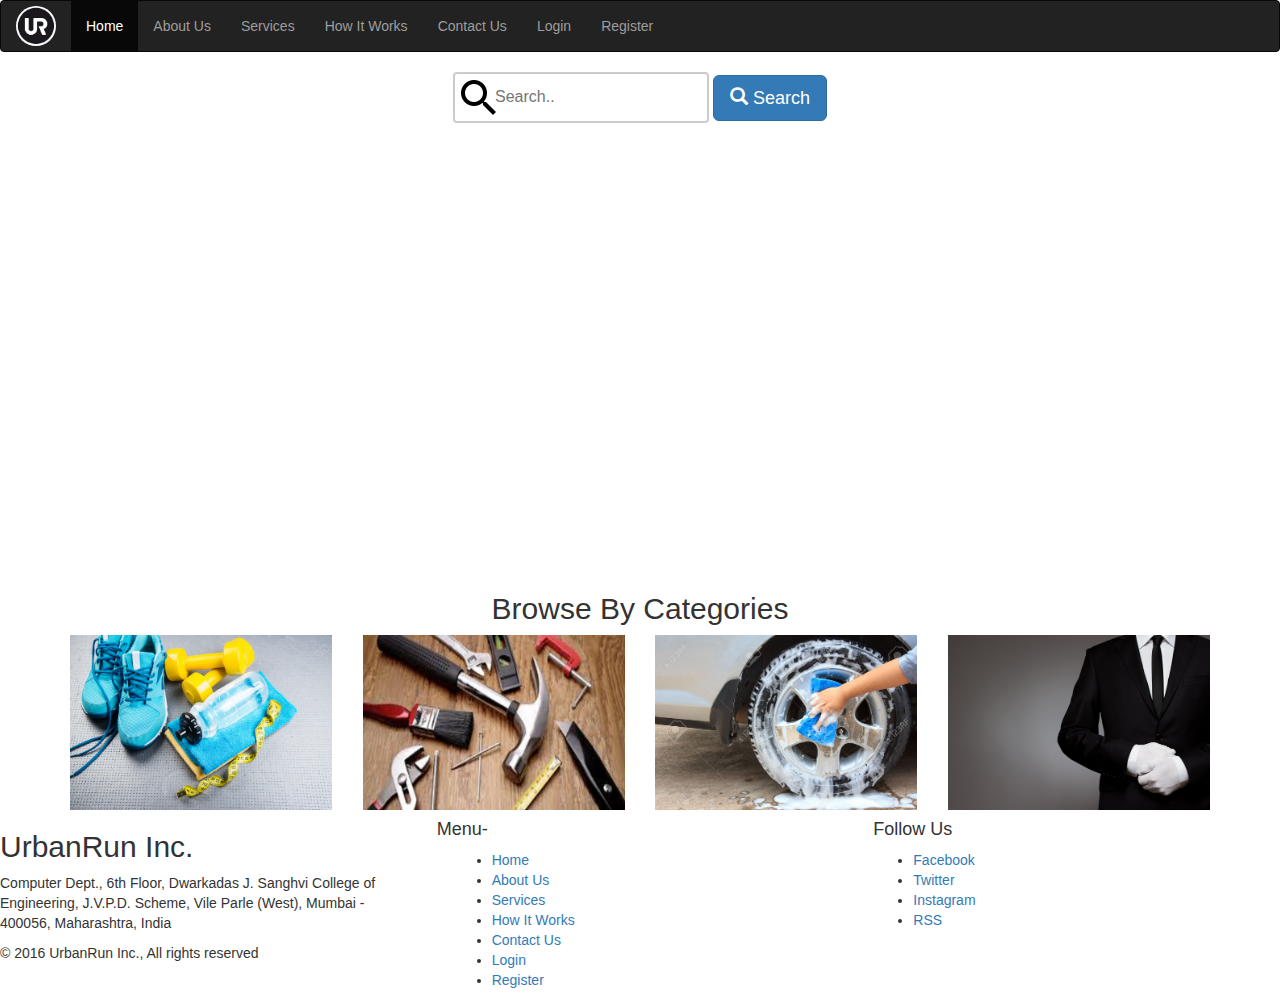
==== index.html @ 799ac00d "Basic Front End" ====
<!DOCTYPE html>
<html>
<head>
	<title>Home</title>
	<meta charset="utf-8">
  <meta name="viewport" content="width=device-width, initial-scale=1">
  <link rel="stylesheet" href="http://maxcdn.bootstrapcdn.com/bootstrap/3.3.7/css/bootstrap.min.css">
  <script src="https://ajax.googleapis.com/ajax/libs/jquery/1.12.4/jquery.min.js"></script>
  <script src="http://maxcdn.bootstrapcdn.com/bootstrap/3.3.7/js/bootstrap.min.js"></script>
  <link rel ="stylesheet" href="toolbar.css">
  <link rel ="stylesheet" href="home.css">
	<link rel="stylesheet" type="text/css" href="footer.css">


</head>
<body>
	<nav class="navbar navbar-inverse">
    <div class="container-fluid">
      <div class="navbar-header">
        <a class="navbar-brand" href="index.html"><img src="logo.png" class="logo"></a>
      </div>
      <ul class="nav navbar-nav">
        <li class='active'><a href="index.html">Home</a></li>
        <li><a href="about.html">About Us</a></li></li>
        <li><a href="services.html">Services</a></li>
        <li><a href="howit.html">How It Works</a></li>
        <li><a href="contact.html">Contact Us</a></li>
        <li><a href="login.html">Login</a></li>
        <li><a href="register.html">Register</a></li>
      </ul>
    </div>
  </nav>
  <div class="mainpicclass img-responsive">
      <input type="text"  name="search" placeholder="Search.."/>
      <button type="button" class="btn btn-primary btn-lg">
      <span class="glyphicon glyphicon-search"></span> Search
    </button>
      
  </div>
  <div class="container">
    <div class="row">
      <h2 style="text-align:center">
        Browse By Categories
      </h2 style="text-align:center">
    </div>
    <div class="row">
      <div class="col-xs-3 floating-box">
        <img src="fitness.png" class="img-responsive">
      </div>
      <div class="col-xs-3 floating-box">
        <img src="repair.jpg" class="img-responsive">
      </div>
      <div class="col-xs-3 floating-box">
        <img src="carwash.jpg" class="img-responsive">
      </div>
      <div class="col-xs-3 floating-box">
        <img src="personalimg.jpg" class="img-responsive">
      </div>
    </div>
  </div>

  <footer class="footer footer-bs">
    <div class="row">
      <div class="col-xs-4">
        <h2>UrbanRun Inc.</h2>
        <p>Computer Dept., 6th Floor, Dwarkadas J. Sanghvi College of Engineering, J.V.P.D. Scheme, Vile Parle (West), Mumbai - 400056, Maharashtra, India</p>
        <p>© 2016 UrbanRun Inc., All rights reserved</p>
      </div>
      <div class="col-xs-4">
      <h4>Menu-</h4>
      <div class="col-xs-6">
        <ul>
        <li><a href="home.html">Home</a></li>
        <li><a href="about.html">About Us</a></li></li>
        <li><a href="services.html">Services</a></li>
        <li><a href="howit.html">How It Works</a></li>
        <li><a href="contact.html">Contact Us</a></li>
        <li><a href="login.html">Login</a></li>
        <li><a href="register.html">Register</a></li>
        </ul>
      </div>
      </div>
      <div class="col-xs-4">
        <h4>Follow Us</h4>
                <ul>
                    <li><a href="#">Facebook</a></li>
                    <li><a href="#">Twitter</a></li>
                    <li><a href="#">Instagram</a></li>
                    <li><a href="#">RSS</a></li>
                </ul>
      </div>
    </div>
    
  </footer>
</body>
</html>
---- toolbar.css ----
.logo{
		width:40px;
		height:40px;
		border-radius: 50%;
		margin-bottom: 10px;
	}
	.navbar-brand{
		padding: 5px 15px;
	}
---- home.css ----
.mainpicclass{
		background-image: url("C:/Users/RushabhD/Desktop/wt proj/homeimage.jpg");
		height: 500px;
		width: 110%;
		margin:0 auto;
		text-align: center;
		align-self: center;
		background-repeat: no-repeat;
		background-size: cover;
	}

.floating-box {
    display: inline-block;
}

input[type=text] {
    width: 20%;
    box-sizing: border-box;
    border: 2px solid #ccc;
    border-radius: 4px;
    font-size: 16px;
    background-image: url('search.png');
    background-color: white;
    background-repeat: no-repeat;
    padding: 12px 20px 12px 40px;
    -webkit-transition: width 0.4s ease-in-out;
    transition: width 0.4s ease-in-out;

}

input[type=text]:focus {
    width: 50%;
}
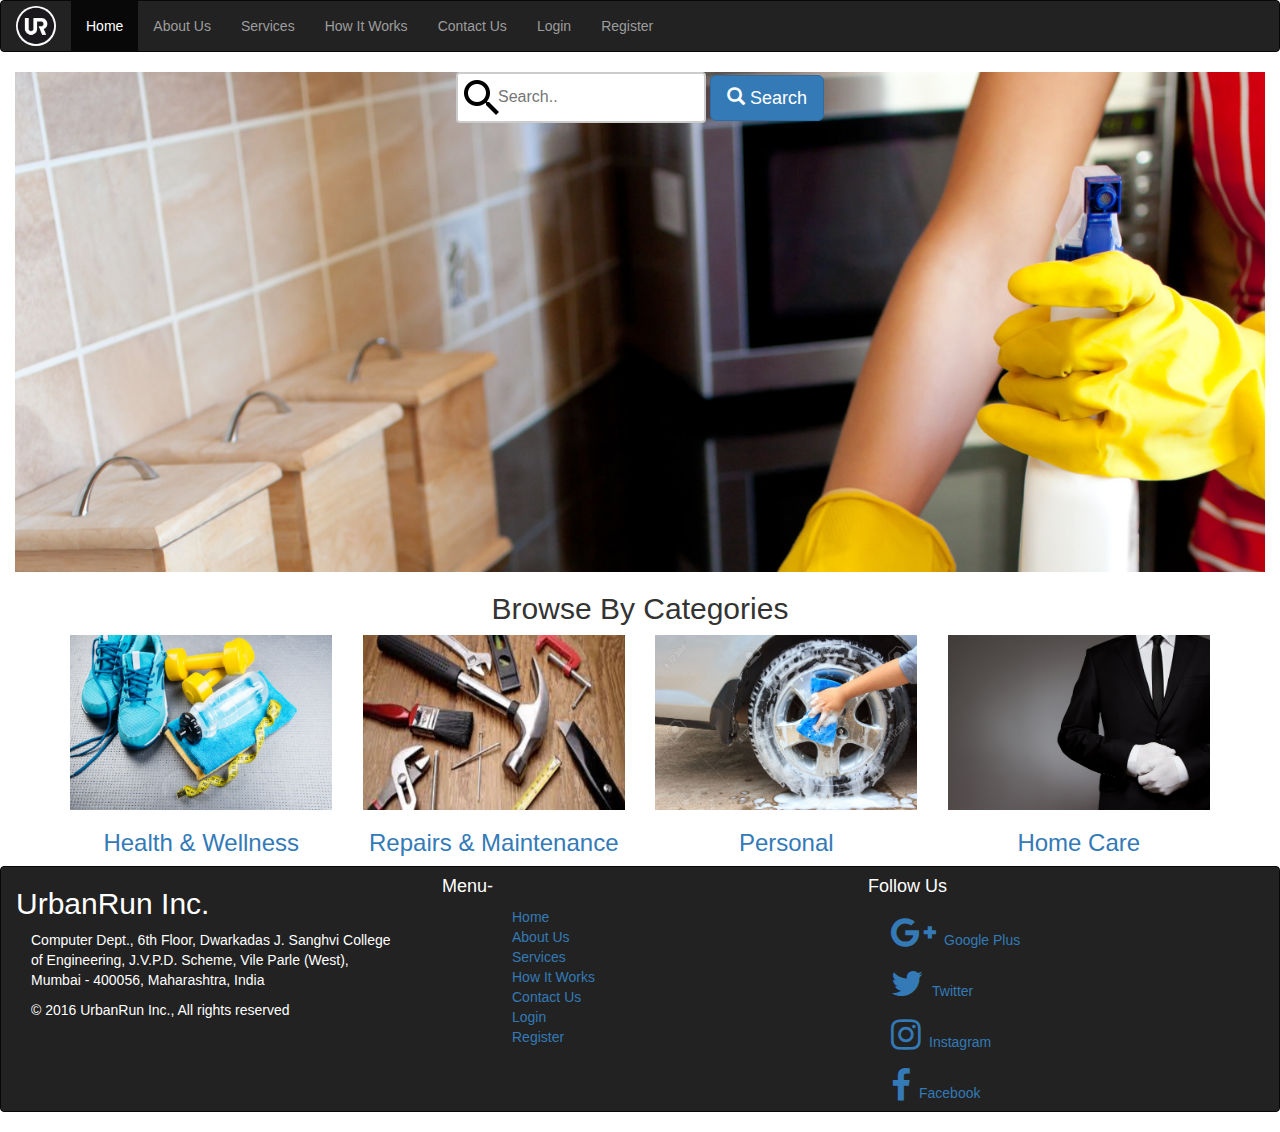
==== commit 29e24212: "Added Footer and responsiveness" ====
--- a/index.html
+++ b/index.html
@@ -1,24 +1,34 @@
 <!DOCTYPE html>
-<html>
+<html lang="en">
 <head>
-	<title>Home</title>
-	<meta charset="utf-8">
-  <meta name="viewport" content="width=device-width, initial-scale=1">
+  <title>Home</title>
+  <meta charset="utf-8">
+  <meta name="viewport" content="width=device-width, initial-scale=1, maximum-scale=1, user-scalable=no">
+  
+  <script src="https://ajax.googleapis.com/ajax/libs/jquery/1.12.4/jquery.min.js"></script>
   <link rel="stylesheet" href="http://maxcdn.bootstrapcdn.com/bootstrap/3.3.7/css/bootstrap.min.css">
-  <script src="https://ajax.googleapis.com/ajax/libs/jquery/1.12.4/jquery.min.js"></script>
+  
   <script src="http://maxcdn.bootstrapcdn.com/bootstrap/3.3.7/js/bootstrap.min.js"></script>
   <link rel ="stylesheet" href="toolbar.css">
   <link rel ="stylesheet" href="home.css">
-	<link rel="stylesheet" type="text/css" href="footer.css">
-
+  <link rel="stylesheet" type="text/css" href="footer.css">
+  <link rel="stylesheet" href="font-awesome-4.6.3\css\font-awesome.min.css">
 
 </head>
 <body>
-	<nav class="navbar navbar-inverse">
+  <nav class="navbar navbar-inverse">
     <div class="container-fluid">
       <div class="navbar-header">
+        <button type="button" class="navbar-toggle collapsed" data-toggle="collapse" data-target="#bs-example-navbar-collapse-1" aria-expanded="false">
+                <span class="sr-only">Toggle navigation</span>
+                <span class="icon-bar"></span>
+                <span class="icon-bar"></span>
+                <span class="icon-bar"></span>
+            </button>
         <a class="navbar-brand" href="index.html"><img src="logo.png" class="logo"></a>
+
       </div>
+      <div class="collapse navbar-collapse" id="bs-example-navbar-collapse-1">
       <ul class="nav navbar-nav">
         <li class='active'><a href="index.html">Home</a></li>
         <li><a href="about.html">About Us</a></li></li>
@@ -28,8 +38,10 @@
         <li><a href="login.html">Login</a></li>
         <li><a href="register.html">Register</a></li>
       </ul>
+      </div>
     </div>
   </nav>
+  <div class="container-fluid">
   <div class="mainpicclass img-responsive">
       <input type="text"  name="search" placeholder="Search.."/>
       <button type="button" class="btn btn-primary btn-lg">
@@ -38,38 +50,68 @@
       
   </div>
   <div class="container">
-    <div class="row">
+    <div class="row center">
       <h2 style="text-align:center">
         Browse By Categories
-      </h2 style="text-align:center">
+      </h2 style="text-algin:center">
     </div>
     <div class="row">
-      <div class="col-xs-3 floating-box">
-        <img src="fitness.png" class="img-responsive">
+      <div class="col-md-3 floating-box">
+      <a href="#">
+        <div class="column"><img src="fitness.png" class="img-responsive"></div>
+        <div class="column"><center><h3>Health & Wellness</h3></center></div>
+        </a>
       </div>
-      <div class="col-xs-3 floating-box">
-        <img src="repair.jpg" class="img-responsive">
+      <div class="col-md-3 floating-box">
+        <a href="#">
+        <div class="column"><img src="repair.jpg" class="img-responsive"></div>
+        <div class="column"><center><h3>Repairs & Maintenance</h3></center></div>
+        </a>
       </div>
-      <div class="col-xs-3 floating-box">
-        <img src="carwash.jpg" class="img-responsive">
+      <div class="col-md-3 floating-box">
+        <a href="#">
+        <div class="column"><img src="carwash.jpg" class="img-responsive"></div>
+        <div class="column"><center><h3>Personal</h3></center></div>
+        </a>
       </div>
-      <div class="col-xs-3 floating-box">
-        <img src="personalimg.jpg" class="img-responsive">
+      <div class="col-md-3 floating-box">
+        <a href="#">
+        <div class="column"><img src="personalimg.jpg" class="img-responsive"></div>
+        <div class="column"><center><h3>Home Care</h3></center></div>
+        </a>
       </div>
     </div>
   </div>
+</div>
 
-  <footer class="footer footer-bs">
-    <div class="row">
-      <div class="col-xs-4">
-        <h2>UrbanRun Inc.</h2>
-        <p>Computer Dept., 6th Floor, Dwarkadas J. Sanghvi College of Engineering, J.V.P.D. Scheme, Vile Parle (West), Mumbai - 400056, Maharashtra, India</p>
-        <p>© 2016 UrbanRun Inc., All rights reserved</p>
+<nav class="navbar navbar-inverse .footer-bs">
+  <div class="container-fluid">
+    <div class="row center">
+      <div class="col-md-4">
+        <h2 class="whitefoot">UrbanRun Inc.</h2>
+        <div class="navbar-header">
+        <button type="button" class="navbar-toggle collapsed" data-toggle="collapse" data-target="#bs-example-navbar-collapse-2" aria-expanded="false">
+                <span class="sr-only">Toggle navigation</span>
+                <span class="glyphicon glyphicon-plus"></span>
+            </button>
+            </div>
+            
+      <div class="collapse navbar-collapse" id="bs-example-navbar-collapse-2">
+        <p class="whitefoot">Computer Dept., 6th Floor, Dwarkadas J. Sanghvi College of Engineering, J.V.P.D. Scheme, Vile Parle (West), Mumbai - 400056, Maharashtra, India</p>
+        <p class="whitefoot">© 2016 UrbanRun Inc., All rights reserved</p>
+        </div>
       </div>
-      <div class="col-xs-4">
-      <h4>Menu-</h4>
-      <div class="col-xs-6">
-        <ul>
+      <div class="col-md-4">
+      <h4 class="whitefoot">Menu-</h4>
+       <div class="navbar-header">
+        <button type="button" class="navbar-toggle collapsed" data-toggle="collapse" data-target="#bs-example-navbar-collapse-3" aria-expanded="false">
+                <span class="sr-only">Toggle navigation</span>
+                <span class="glyphicon glyphicon-plus"></span>
+            </button>
+            </div>
+      <div class="collapse navbar-collapse" id="bs-example-navbar-collapse-3">
+      <div class="col-md-6">
+        <ul type="none">
         <li><a href="home.html">Home</a></li>
         <li><a href="about.html">About Us</a></li></li>
         <li><a href="services.html">Services</a></li>
@@ -80,17 +122,26 @@
         </ul>
       </div>
       </div>
-      <div class="col-xs-4">
-        <h4>Follow Us</h4>
-                <ul>
-                    <li><a href="#">Facebook</a></li>
-                    <li><a href="#">Twitter</a></li>
-                    <li><a href="#">Instagram</a></li>
-                    <li><a href="#">RSS</a></li>
+      </div>
+      <div class="col-md-4">
+        <h4 class="whitefoot">Follow Us</h4>
+        <div class="navbar-header">
+        <button type="button" class="navbar-toggle collapsed" data-toggle="collapse" data-target="#bs-example-navbar-collapse-4" aria-expanded="false">
+                <span class="sr-only">Toggle navigation</span>
+                <span class="glyphicon glyphicon-plus"></span>
+            </button>
+            </div>
+             <div class="collapse navbar-collapse" id="bs-example-navbar-collapse-4">
+                <ul type="none" class="foot1">
+                    <li><a href="#"><span class="fa fa-google-plus" style="font-size:35px"></span>Google Plus</a></li>
+                    <li><a href="#"><span class="fa fa-twitter" style="font-size:35px"></span>Twitter</a></li>
+                    <li><a href="#"><span class="fa fa-instagram" style="font-size:35px"></span>Instagram</a></li>
+                    <li><a href="#"><span class="fa fa-facebook" style="font-size:35px"></span>Facebook</a></li>
                 </ul>
+                </div>
       </div>
     </div>
-    
-  </footer>
+  </div>
+</nav>
 </body>
 </html>--- a/home.css
+++ b/home.css
@@ -1,5 +1,5 @@
 .mainpicclass{
-		background-image: url("C:/Users/RushabhD/Desktop/wt proj/homeimage.jpg");
+		background-image: url("homeimage.jpg");
 		height: 500px;
 		width: 110%;
 		margin:0 auto;
--- a/footer.css
+++ b/footer.css
@@ -0,0 +1,24 @@
+.whitefoot{ 
+	color: white;
+}
+
+.fa{
+	border-radius: 50%;
+	margin: 8px;
+}
+.footer-bs {
+    background-color: #3c3d41;
+	padding: 60px 40px;
+	color: rgba(255,255,255,1.00);
+	margin-bottom: 20px;
+	border-bottom-right-radius: 6px;
+	border-top-left-radius: 0px;
+	border-bottom-left-radius: 6px;
+}
+.foot1{
+	list-style-type: none;
+    margin: 0;
+    padding: 0;
+    overflow: hidden;
+
+}